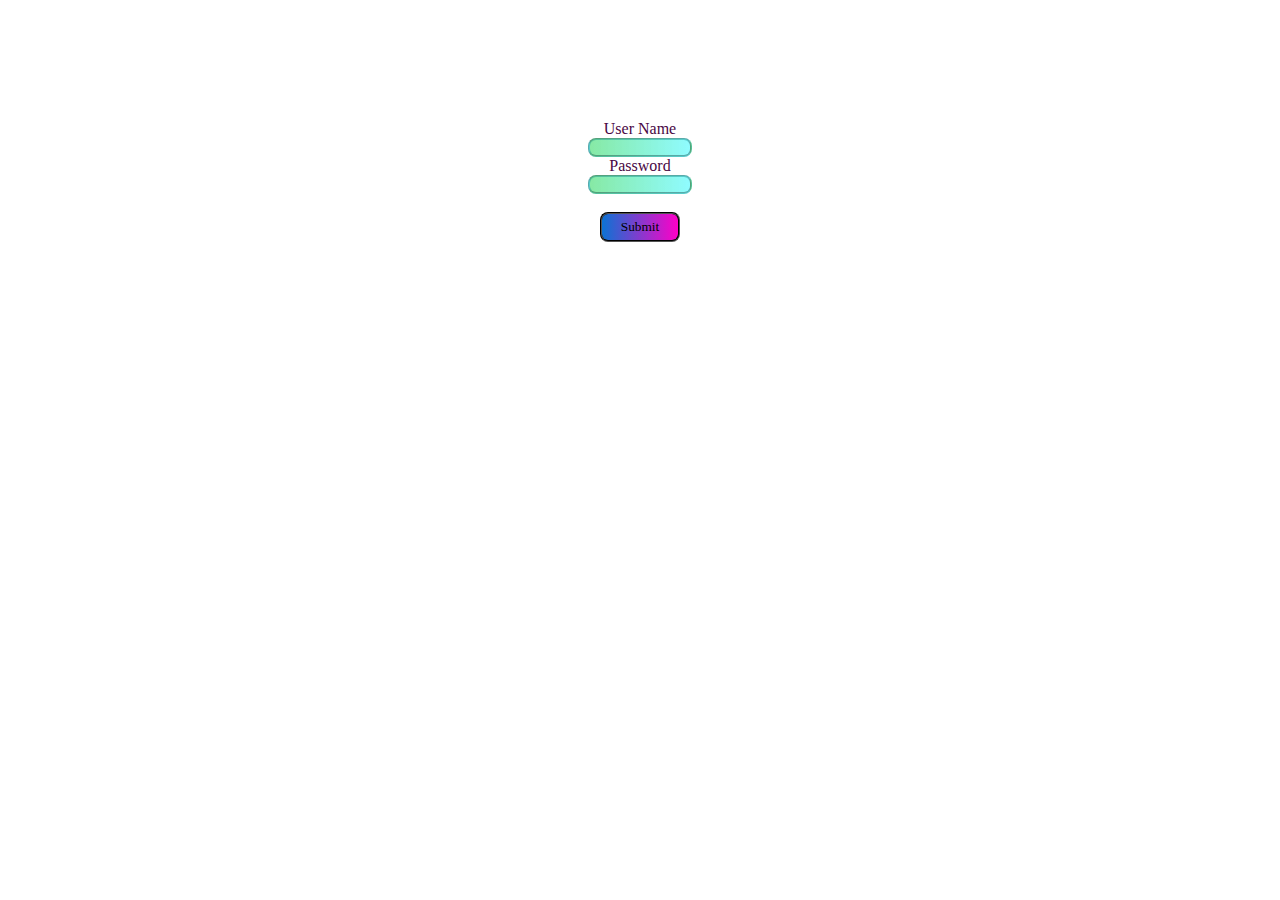
==== index.html @ 8185b5c4 "Add files via upload" ====
<!DOCTYPE html>
<html lang="en">

<head>
  <meta charset="UTF-8">
  <meta http-equiv="X-UA-Compatible" content="IE=edge">
  <meta name="viewport" content="width=device-width, initial-scale=1.0">
  <title>To-Do App</title>
  <link rel="stylesheet" href="style.css">

  <!-- CSS only -->
  <link href="https://cdn.jsdelivr.net/npm/bootstrap@5.0.1/dist/css/bootstrap.min.css" rel="stylesheet"
    integrity="sha384-+0n0xVW2eSR5OomGNYDnhzAbDsOXxcvSN1TPprVMTNDbiYZCxYbOOl7+AMvyTG2x" crossorigin="anonymous">
  <link rel="preconnect" href="https://fonts.googleapis.com">
  <link rel="preconnect" href="https://fonts.gstatic.com" crossorigin>
  <link href="https://fonts.googleapis.com/css2?family=Otomanopee+One&display=swap" rel="stylesheet">

  <!-- jQuery library -->

  <script src="https://ajax.googleapis.com/ajax/libs/jquery/3.6.0/jquery.min.js"></script>


</head>

<body>
  <div class="container-fluid">
    <form class="fom">
      <div class="mb-3">
        <label class="form-label">User Name</label>
        <br>
        <input type="text" name="username" id="user">
        <!-- <h6 id="usercheck" style="color: rgba(220, 20, 20, 0.979);">user id is missing</h6> -->

      </div>
      <div class="mb-3">
        <label for="exampleInputPassword1" class="form-label">Password</label>
        <br>
        <input type="password" name="pass" id="password">
        <!-- <h6 id="passcheck" style="color: crimson;">password is empty</h6> -->
      </div>
      <br>
      <button type="submit" id="btn" class="btn btn-primary">Submit</button>
    </form>
      <p id="par"></p>



  <script src="login.js"></script>
</body>

</html>
---- style.css ----
*{
    margin:0;
    padding:0;
}
@import url('https://fonts.googleapis.com/css2?family=Otomanopee+One&display=swap');
@import url('https://fonts.googleapis.com/css2?family=Otomanopee+One&family=Yomogi&display=swap');
@import url('https://fonts.googleapis.com/css2?family=Otomanopee+One&family=Pacifico&family=Yomogi&display=swap');
@import url('https://fonts.googleapis.com/css2?family=Caveat:wght@700&display=swap');
@import url('https://fonts.googleapis.com/css2?family=Satisfy&display=swap');

body{
     background-image: url(https://i.pinimg.com/originals/42/3e/75/423e752b884436e49d645763f6d784dc.jpg); 
   
    background-size: cover;
}
form{
    border-radius: 2px;
    border-color: ivory;
    text-align: center;
    padding: 100px;
    margin: 20px;
    
}

input{
    width: 100px;
    border-style: groove;
    border-radius: 8px;
    border-color:rgba(0, 128, 128, 0.384);
    background:linear-gradient(to left,rgba(0, 247, 255, 0.438),rgba(12, 211, 72, 0.493));
  
}
button{
    
    background:linear-gradient(to left,rgb(255, 0, 200),rgb(12, 115, 211));
    border-style: groove;
    border-radius:8px;
    height:30px;
    width: 80px;
    
   
   
}

.btn{
    font-family: 'Otomanopee One', sans-serif;
    font-family: 'Yomogi', cursive; 
    padding: 1px;
    
}

.form-label{
    color: rgb(73, 7, 68);
    font-family: 'Caveat', cursive;
    
}


#par{
    margin-left: 400px;
    
    color: maroon;
}
@media(max-width:640px){
    body{
        background-image: url(https://64.media.tumblr.com/cfce17fc4d933680ba0f49a9a39ef541/414bbd847960e773-d4/s1280x1920/0378c7689017c6728089c1ae57a1977b7213f329.jpg);
        
    }
    .foot{
        margin-left: 200px;
    }
}

@media(max-width:388px){
    body{
        background-image: url(https://i.pinimg.com/originals/b4/69/35/b46935edb62bcc4fbabb6d17dab689a0.jpg);
        
    }
    .foot{
        margin-left: 90px;
    }
}

@media(max-width:360px){
    body{
        background-image: url(https://encrypted-tbn0.gstatic.com/images?q=tbn:ANd9GcT48g0NcbCl70K3jd8lZDsVBPQZcfJUXORNMw&usqp=CAU);
        
    }
}

@media(max-width:411px){
    body{
        background-image: url(https://i.pinimg.com/originals/b4/69/35/b46935edb62bcc4fbabb6d17dab689a0.jpg);
        
    }
    .foot{
        margin-left: 190px;
    }
}
@media(max-width:320px){
    body{
        background-image:url(https://i.pinimg.com/originals/b4/69/35/b46935edb62bcc4fbabb6d17dab689a0.jpg);
        
    }
    .foot{
        margin-left: 150px;
    }
}
@media(max-width:375px){
    body{
        background-image: url(https://i0.wp.com/i.pinimg.com/originals/9d/09/f4/9d09f4194929724f587db26c529d1469.jpg);
        
    }
    .foot{
        margin-left: 100px;
    }
}

@media(max-width:414px){
    body{
        background-image: url(https://encrypted-tbn0.gstatic.com/images?q=tbn:ANd9GcSQnn6BVkpGOdDiGOCMlnXkDV7YamsN843Deg&usqp=CAU);
        
    }
    .foot{
        margin-left: 100px;
    }
}

@media(max-width:768px){
    body{
        background-image: url(https://encrypted-tbn0.gstatic.com/images?q=tbn:ANd9GcSQnn6BVkpGOdDiGOCMlnXkDV7YamsN843Deg&usqp=CAU);
        
    }
    .foot{
        margin-left: 250px;
    }
}
    @media(max-width:280px){
        body{
            background-image: url([data-uri]);
            
        }
       
}

@media(max-width:1024px){
    body{
        background-image: url(https://encrypted-tbn0.gstatic.com/images?q=tbn:ANd9GcSQnn6BVkpGOdDiGOCMlnXkDV7YamsN843Deg&usqp=CAU);
        
    }
    .foot{
        margin-left:600px;
    }
}

@media(max-width:540px){
    body{
        background-image: url(https://lh3.googleusercontent.com/rs9Uzm8vZFUfgcUY3bZ5wOGxcPGLXltYgxb2a2EuczrYh13oQbCDoNlP7VrLfXHpy_I=h500);
        
    }
    .foot{
        margin-left:200px;
    }
}
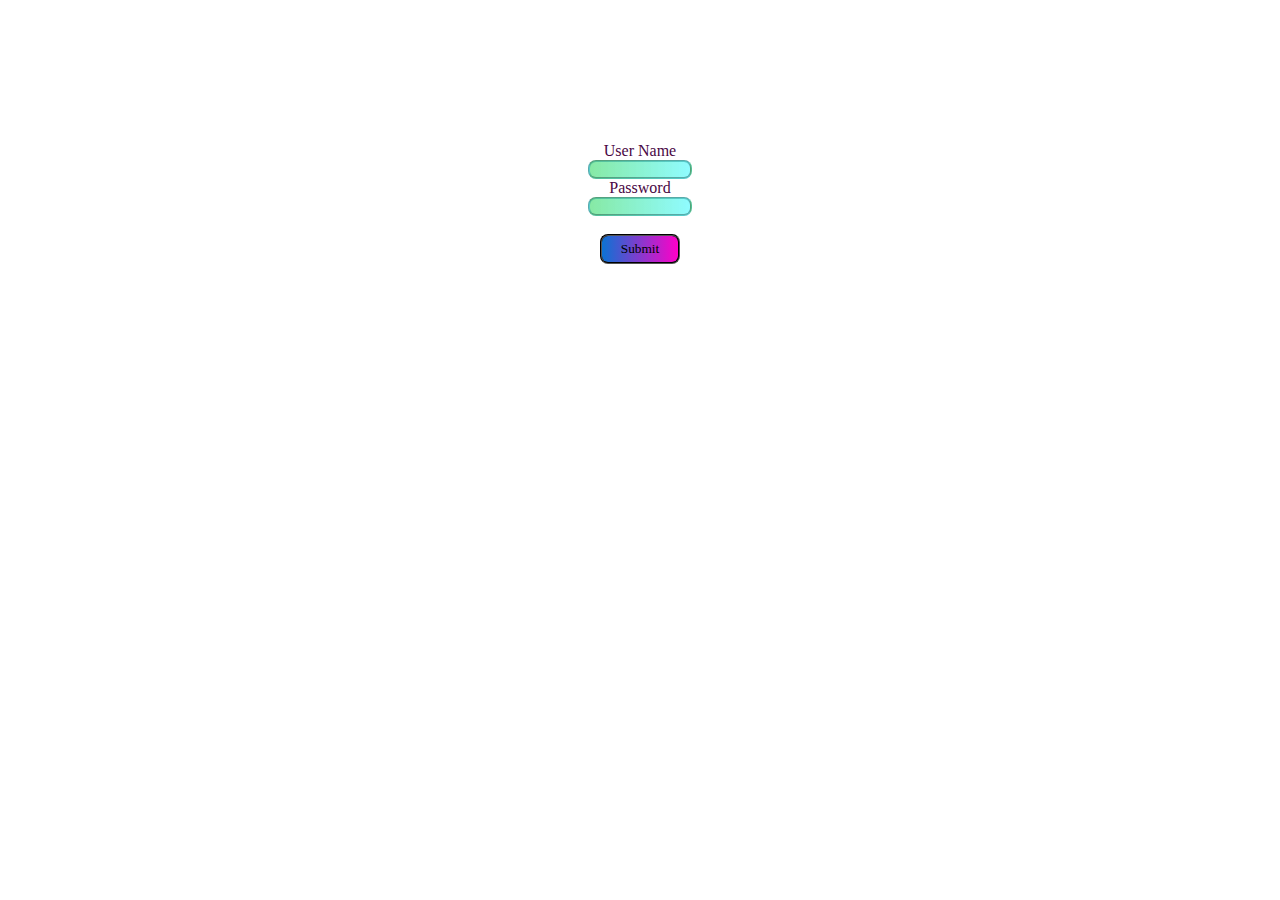
==== commit 4107e552: "Update index.html" ====
--- a/index.html
+++ b/index.html
@@ -24,6 +24,7 @@
 
 <body>
   <div class="container-fluid">
+    <marquee style="color: rgb(255, 255, 255) ">“Each day I will accomplish one thing on my to do list.”</marquee>
     <form class="fom">
       <div class="mb-3">
         <label class="form-label">User Name</label>
@@ -48,4 +49,4 @@
   <script src="login.js"></script>
 </body>
 
-</html>+</html>
--- a/style.css
+++ b/style.css
@@ -118,7 +118,7 @@
 
 @media(max-width:414px){
     body{
-        background-image: url(https://encrypted-tbn0.gstatic.com/images?q=tbn:ANd9GcSQnn6BVkpGOdDiGOCMlnXkDV7YamsN843Deg&usqp=CAU);
+        background-image: url(https://wallpapercave.com/wp/wp5972382.jpg);
         
     }
     .foot{
@@ -137,8 +137,7 @@
 }
     @media(max-width:280px){
         body{
-            background-image: url([data-uri]);
-            
+            background-image: url(https://encrypted-tbn0.gstatic.com/images?q=tbn:ANd9GcTt7cyq6X8pnyOTjZvMYp2sh9OZ1Xdd3gJSph48gj35X5pVVWKRyxIOA7UetF2C_NA-YSY&usqp=CAU);
         }
        
 }
@@ -155,7 +154,7 @@
 
 @media(max-width:540px){
     body{
-        background-image: url(https://lh3.googleusercontent.com/rs9Uzm8vZFUfgcUY3bZ5wOGxcPGLXltYgxb2a2EuczrYh13oQbCDoNlP7VrLfXHpy_I=h500);
+        background-image: url(https://i.pinimg.com/originals/d7/36/25/d73625f7c58361918d191b00cc9422b1.jpg);
         
     }
     .foot{
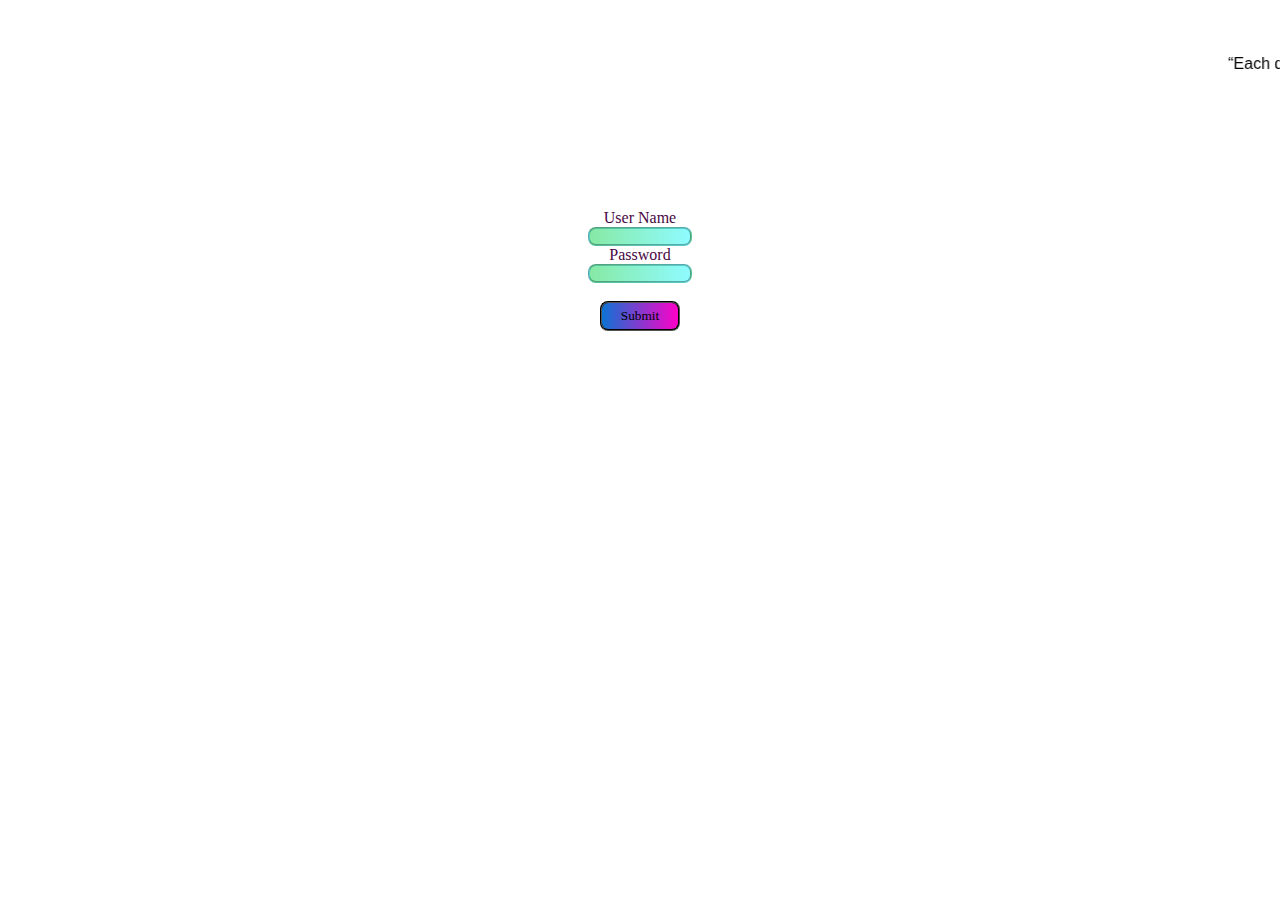
==== commit f508a0fe: "Update index.html" ====
--- a/index.html
+++ b/index.html
@@ -24,7 +24,7 @@
 
 <body>
   <div class="container-fluid">
-    <marquee style="color: rgb(255, 255, 255) ">“Each day I will accomplish one thing on my to do list.”</marquee>
+    <marquee style="color:black;">“Each day I will accomplish one thing on my to do list.”</marquee>
     <form class="fom">
       <div class="mb-3">
         <label class="form-label">User Name</label>
--- a/style.css
+++ b/style.css
@@ -61,6 +61,13 @@
     
     color: maroon;
 }
+
+  marquee {
+            font-family: 'Acme', sans-serif;
+            height: 30px;
+            margin-top: 55px;
+        }
+
 @media(max-width:640px){
     body{
         background-image: url(https://64.media.tumblr.com/cfce17fc4d933680ba0f49a9a39ef541/414bbd847960e773-d4/s1280x1920/0378c7689017c6728089c1ae57a1977b7213f329.jpg);
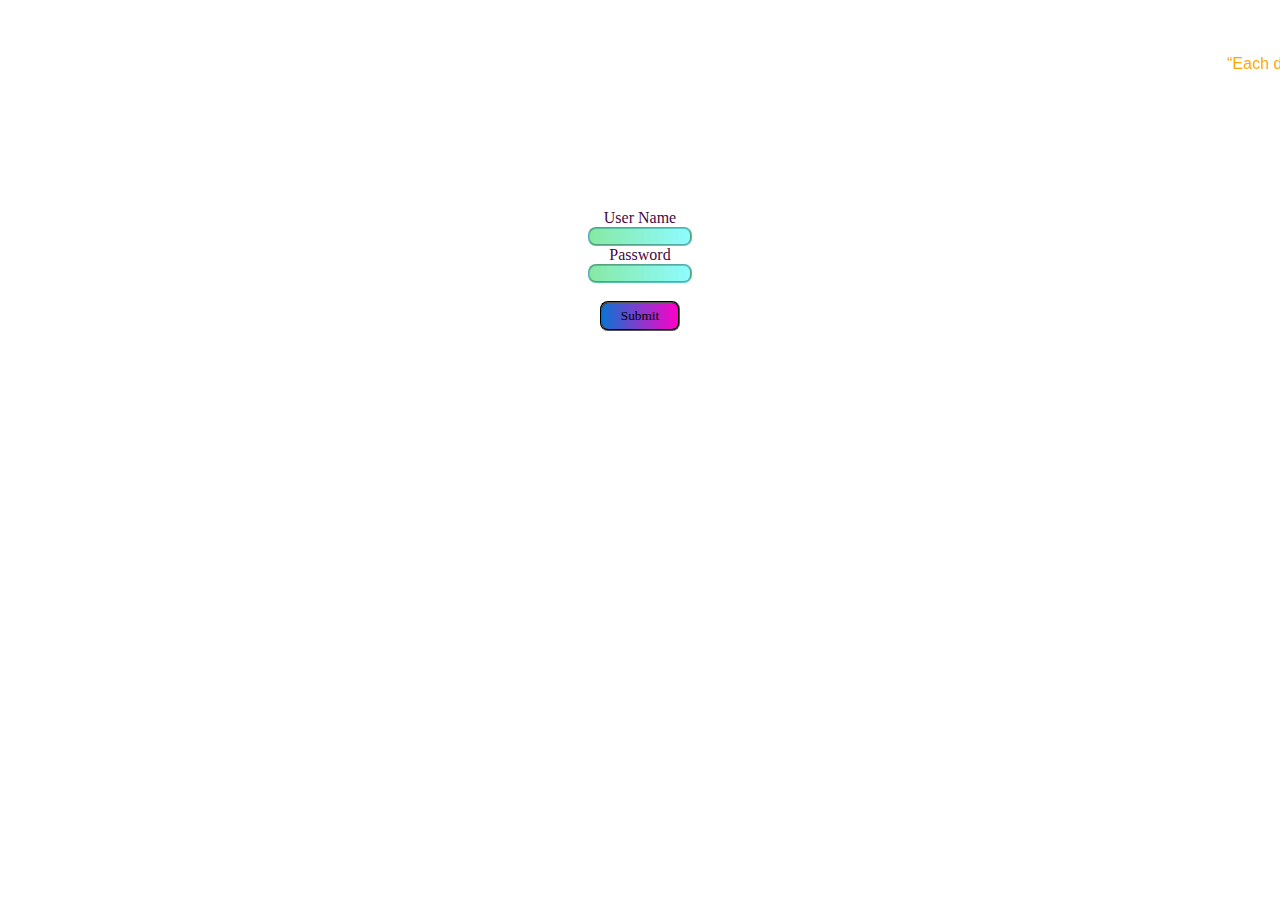
==== commit 9e1b7e7e: "Update index.html" ====
--- a/index.html
+++ b/index.html
@@ -24,7 +24,7 @@
 
 <body>
   <div class="container-fluid">
-    <marquee style="color:black;">“Each day I will accomplish one thing on my to do list.”</marquee>
+    <marquee style="color:orange;">“Each day I will accomplish one thing on my to do list.”</marquee>
     <form class="fom">
       <div class="mb-3">
         <label class="form-label">User Name</label>
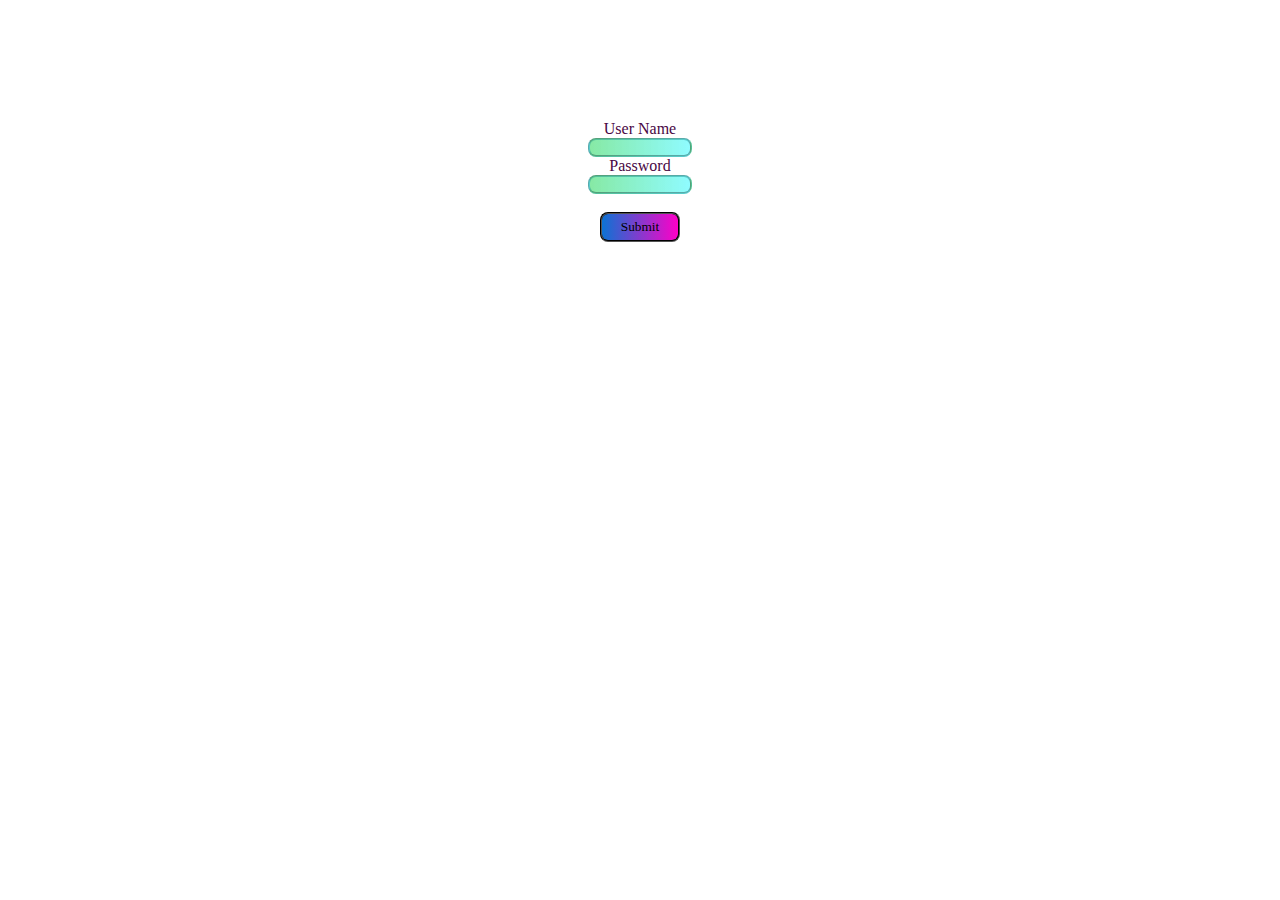
==== commit 39afabea: "Update index.html" ====
--- a/index.html
+++ b/index.html
@@ -24,7 +24,7 @@
 
 <body>
   <div class="container-fluid">
-    <marquee style="color:orange;">“Each day I will accomplish one thing on my to do list.”</marquee>
+
     <form class="fom">
       <div class="mb-3">
         <label class="form-label">User Name</label>
